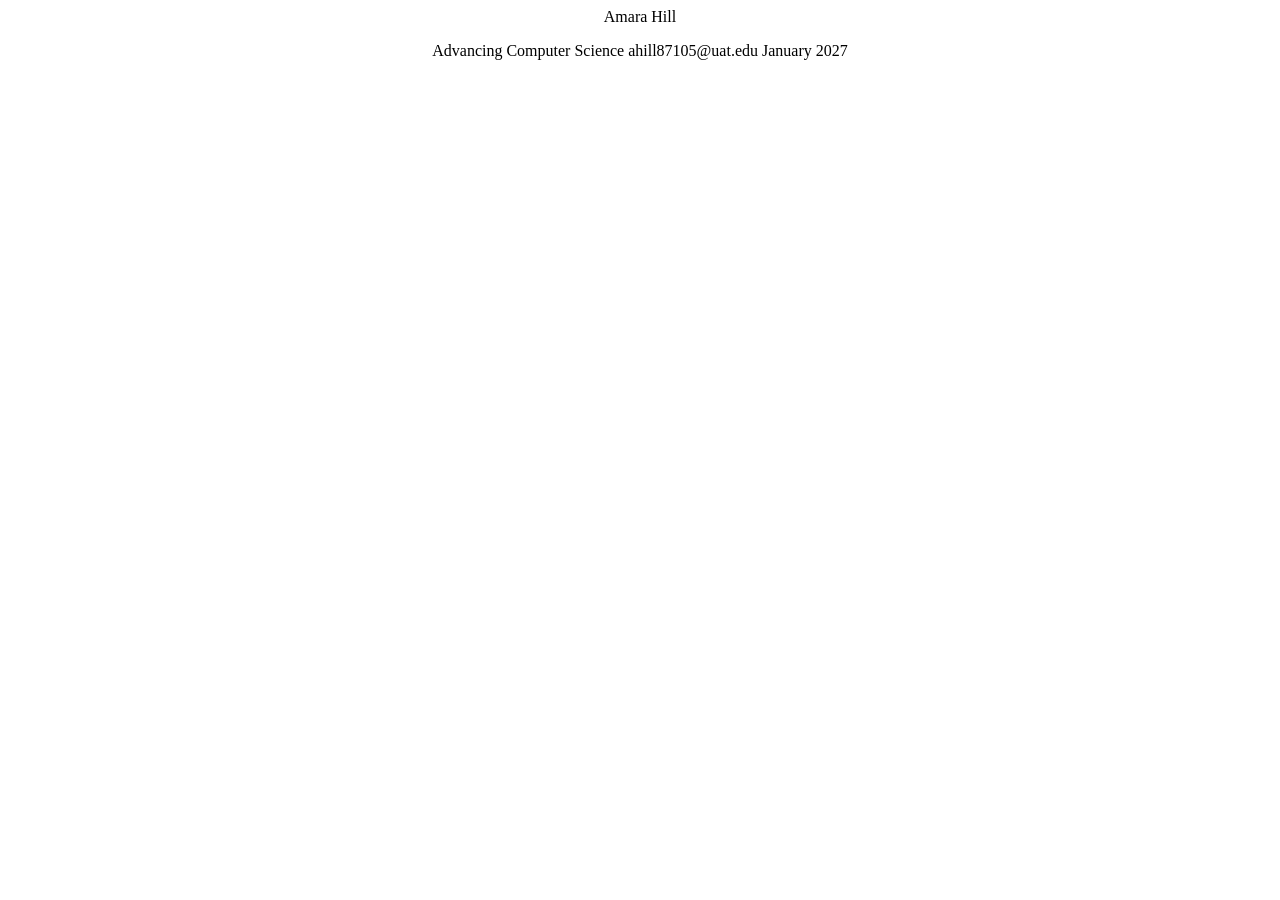
==== index.html @ f59de2bc "Add files via upload" ====
<html>
    <head>
        <meta charset="UTF-8">
        <meta name="viewport" content="width=device, initial-scale=1.0">
        <title>Main Page</title>
        <link rel="stylesheet" href="main.css">
    </head>

    <header>Amara Hill</header>
    <article>
        <p>
            Advancing Computer Science
            ahill87105@uat.edu
            January 2027
        </p>
    </article>
</html>
---- main.css ----
header {
    text-align: center;
}

article {
    text-align: center;
}
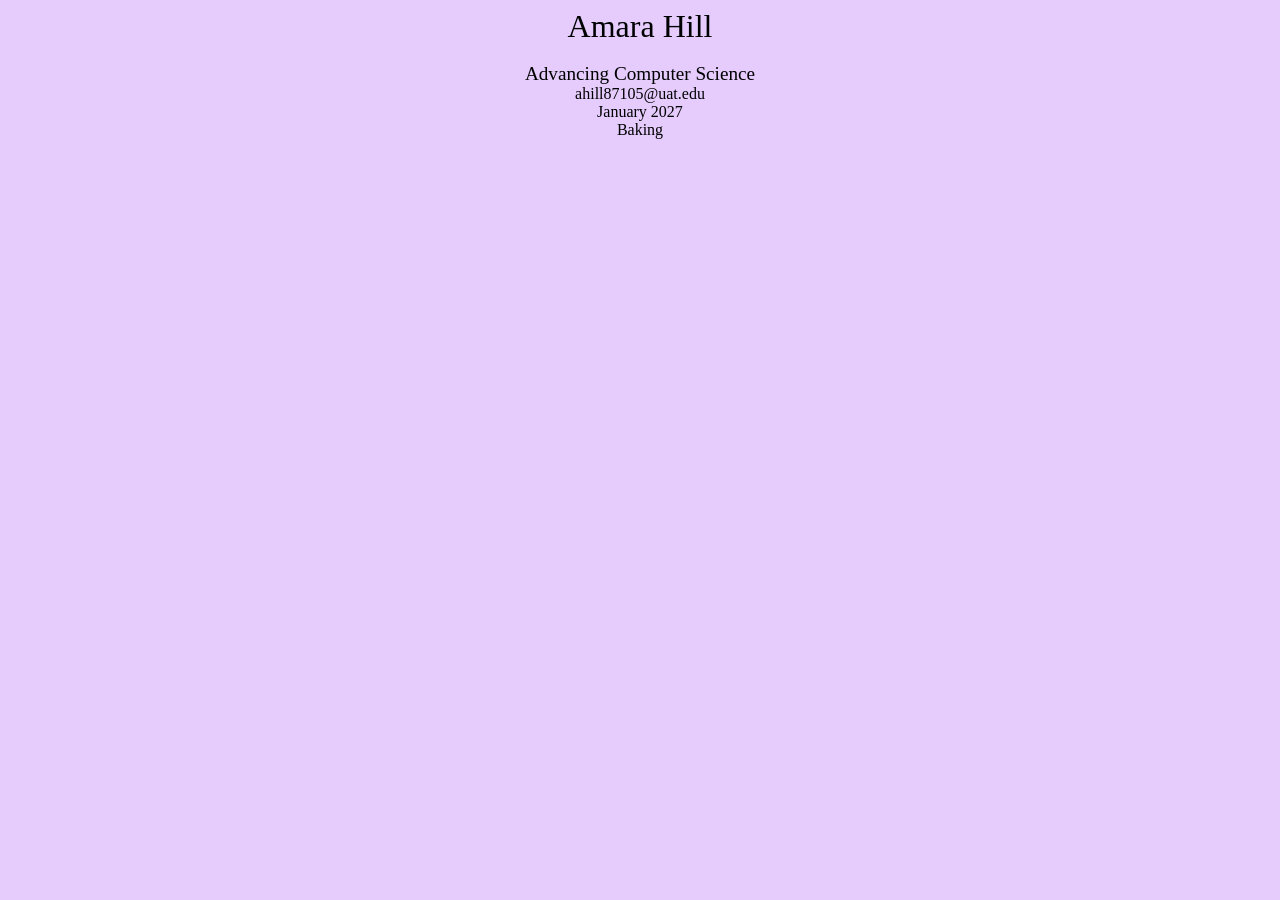
==== commit 9b1f787a: "Add files via upload" ====
--- a/index.html
+++ b/index.html
@@ -6,12 +6,30 @@
         <link rel="stylesheet" href="main.css">
     </head>
 
-    <header>Amara Hill</header>
-    <article>
-        <p>
-            Advancing Computer Science
-            ahill87105@uat.edu
-            January 2027
-        </p>
-    </article>
+    <body>
+        <header>
+            <div id="divName"></div>
+        </header>
+
+        <main>
+            <section>
+                <br>
+                <div id="divMajor"></div>
+                <div id="divEmail"></div>
+                <div id="divDate"></div>
+                <div id="divHobby"></div>
+            </section>
+        </main>
+
+        <!-- dynamically fill page with information -->
+        <script src="script.js"></script>
+        <script>
+            // call the function
+            loadData();
+        </script>
+    </body>
+
+    <footer>
+
+    </footer>
 </html>
--- a/main.css
+++ b/main.css
@@ -1,7 +1,13 @@
 header {
+    font-size: xx-large;
     text-align: center;
 }
 
-article {
+body {
     text-align: center;
+    background-color: rgb(229, 204, 253);
+}
+
+#divMajor {
+    font-size: larger; 
 }
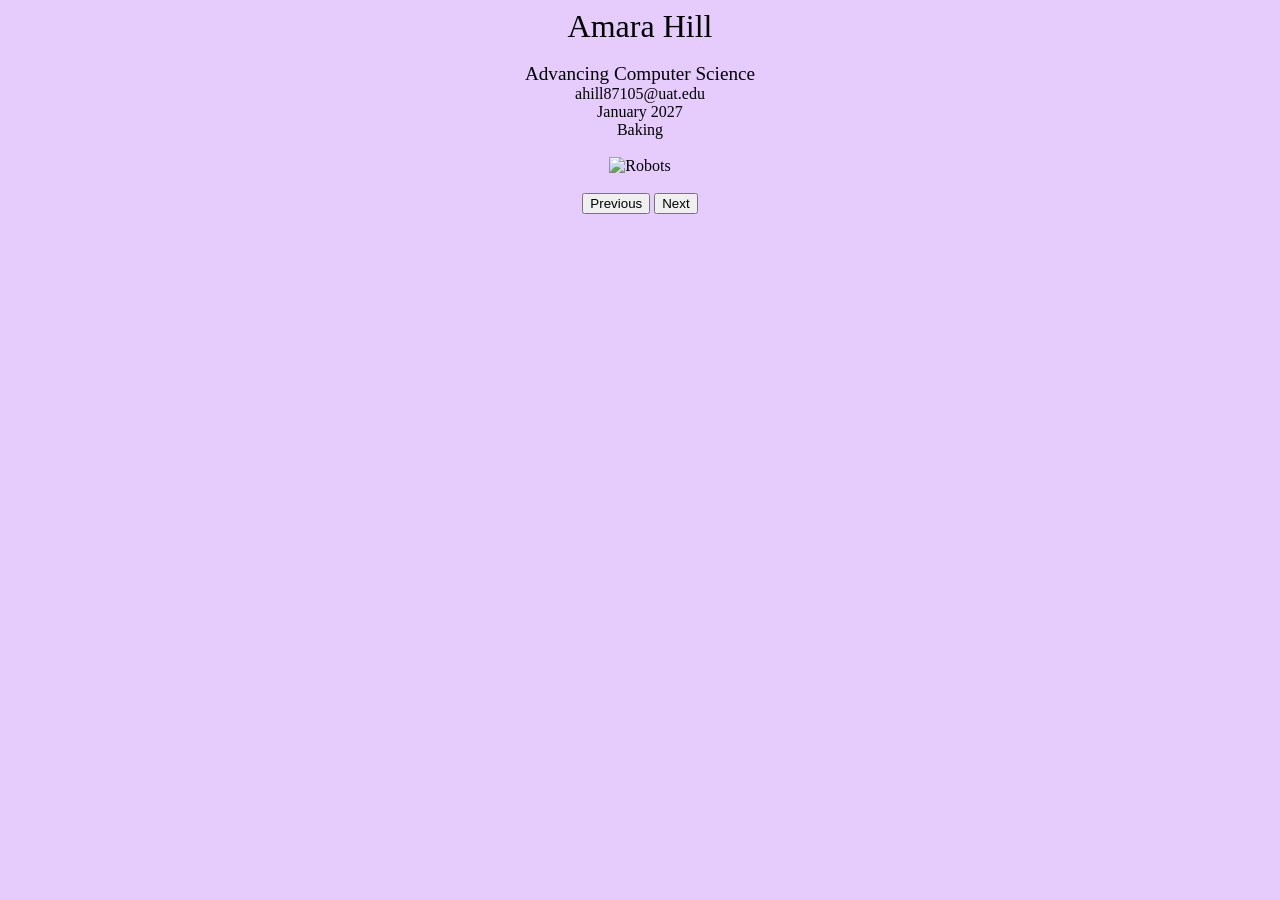
==== commit 7119418d: "Add files via upload" ====
--- a/index.html
+++ b/index.html
@@ -19,13 +19,26 @@
                 <div id="divDate"></div>
                 <div id="divHobby"></div>
             </section>
+            <br>
+            <section id="divSlideShow">
+                <img id="imgSlide" src="" alt="Robots">
+                <br>
+                <br>
+                <div>
+                    <button onclick="prevSlide()">Previous</button>
+                    <button onclick="nextSlide()">Next</button>
+                </div>
+            </section>
         </main>
 
         <!-- dynamically fill page with information -->
         <script src="script.js"></script>
+
         <script>
             // call the function
             loadData();
+            // load an image when the page loads
+            showSlide(currImage);
         </script>
     </body>
 
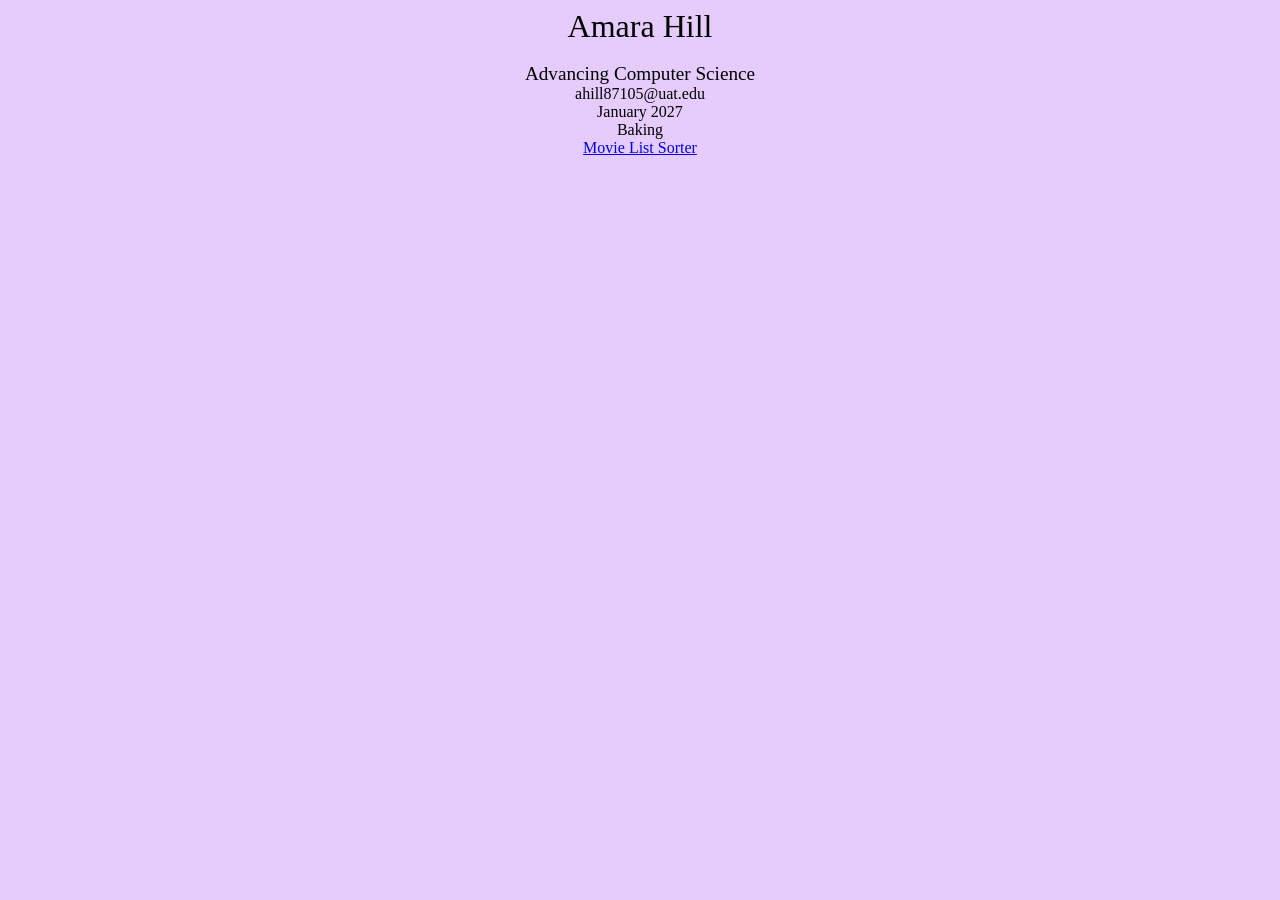
==== commit 68dbc594: "Add files via upload" ====
--- a/index.html
+++ b/index.html
@@ -19,26 +19,17 @@
                 <div id="divDate"></div>
                 <div id="divHobby"></div>
             </section>
-            <br>
-            <section id="divSlideShow">
-                <img id="imgSlide" src="" alt="Robots">
-                <br>
-                <br>
-                <div>
-                    <button onclick="prevSlide()">Previous</button>
-                    <button onclick="nextSlide()">Next</button>
-                </div>
+
+            <section div="pages">
+                <a href="movies.html">Movie List Sorter</a>
             </section>
         </main>
 
         <!-- dynamically fill page with information -->
         <script src="script.js"></script>
-
         <script>
             // call the function
             loadData();
-            // load an image when the page loads
-            showSlide(currImage);
         </script>
     </body>
 
